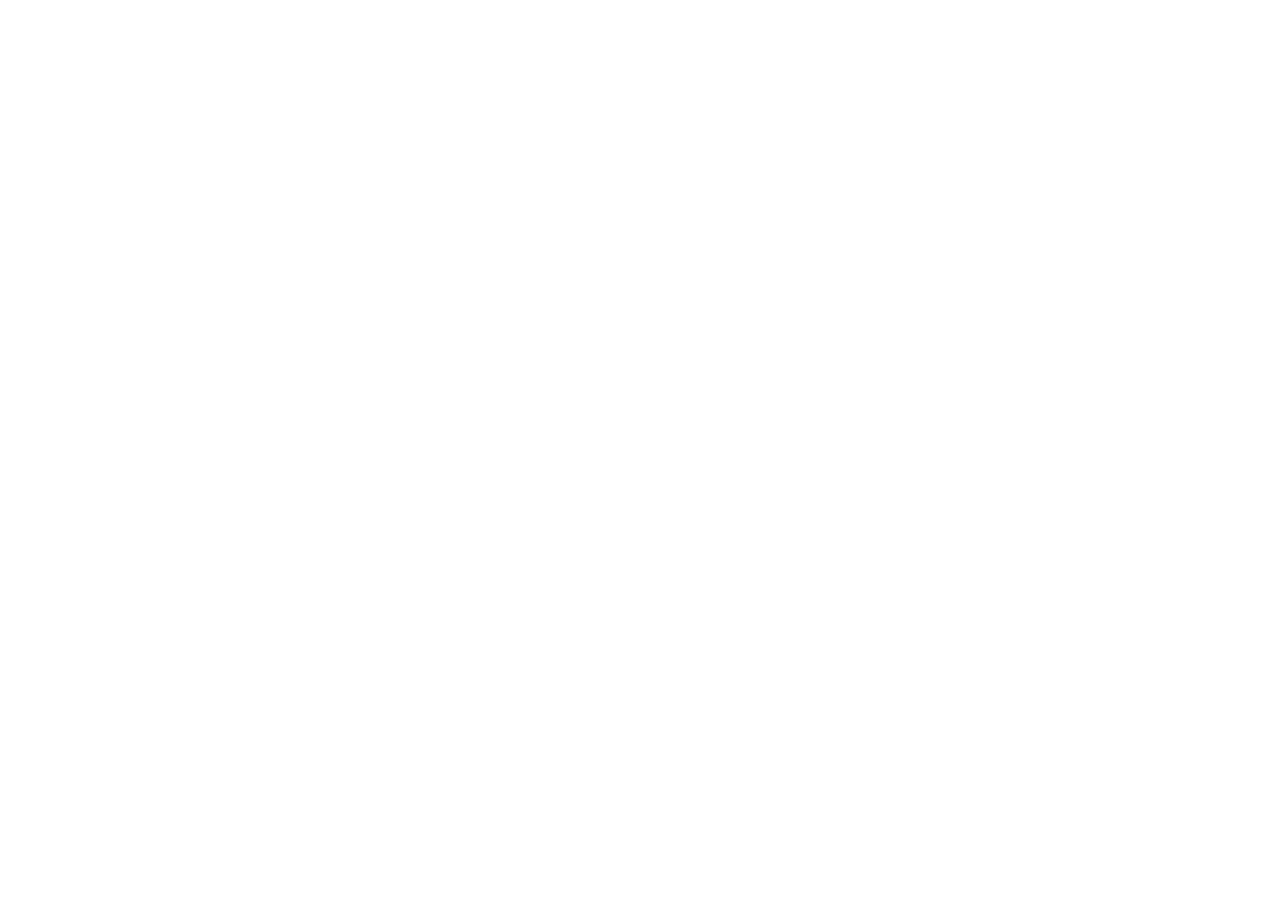
==== card.html @ 85a841a1 "Initial Commit" ====
<!DOCTYPE html>
<html lang="en">
<head>
    <meta charset="UTF-8">
    <meta name="viewport" content="width=device-width, initial-scale=1.0">
    <meta http-equiv="X-UA-Compatible" content="ie=edge">
    <title>Document</title>
</head>
<body>
    
</body>
</html>
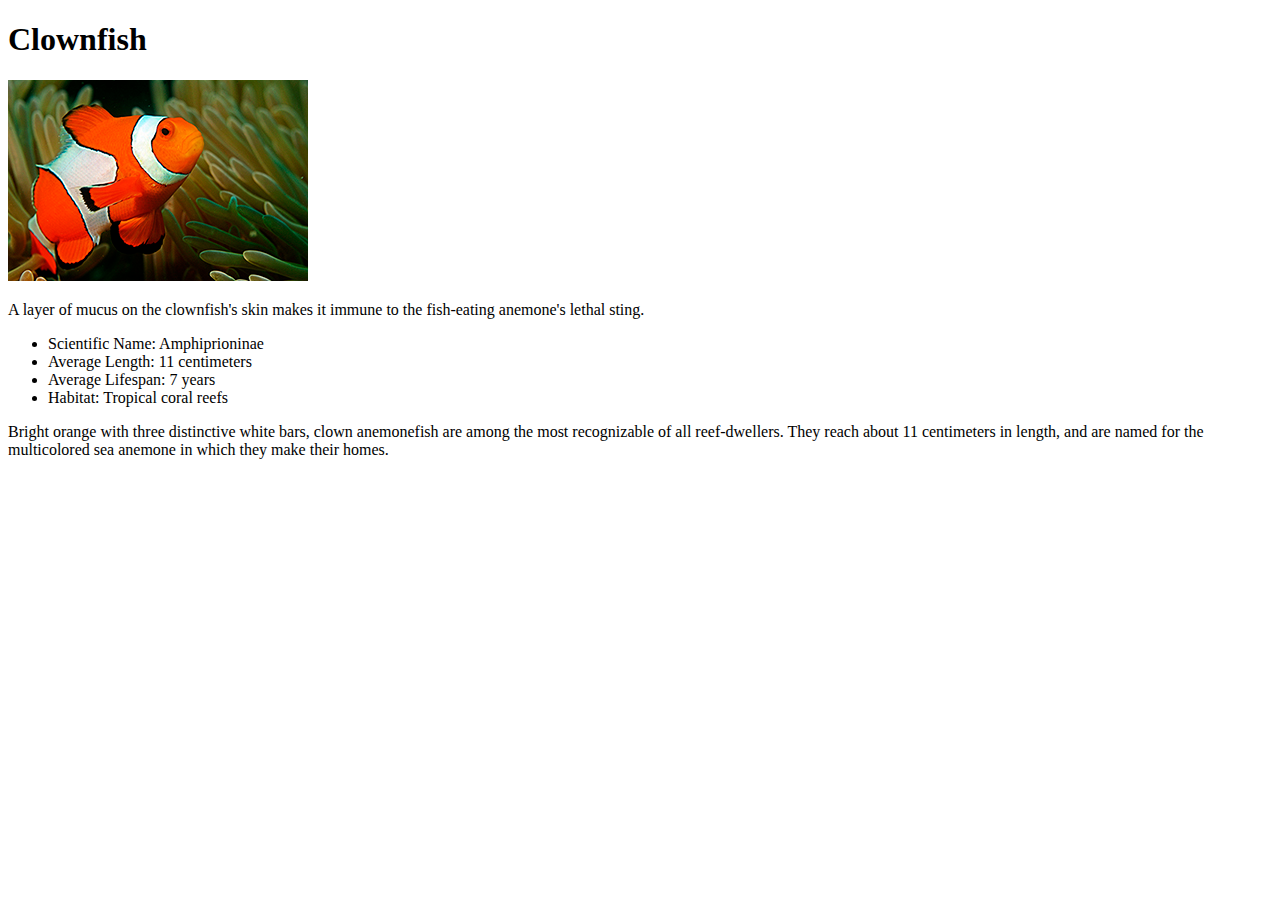
==== commit e8f3d85b: "Preparing for the lab" ====
--- a/card.html
+++ b/card.html
@@ -1,12 +1,38 @@
 <!DOCTYPE html>
-<html lang="en">
+<html>
+
 <head>
-    <meta charset="UTF-8">
-    <meta name="viewport" content="width=device-width, initial-scale=1.0">
-    <meta http-equiv="X-UA-Compatible" content="ie=edge">
-    <title>Document</title>
+  <meta charset="utf-8">
+  <title>Building the Prototype</title>
 </head>
+
 <body>
-    
+  <div id="container">
+    <h1>Clownfish</h1>
+    <!-- photo credit: wikipedia.org, image taken by Ritik -->
+    <img src="clownfish.jpg" alt="clownfish">
+    <div id="card">
+      <p id="interesting-fact">A layer of mucus on the clownfish's skin makes it immune to the fish-eating anemone's lethal sting.</p>
+      <ul id="facts">
+        <li>
+          <span>Scientific Name</span>: Amphiprioninae
+        </li>
+        <li>
+          <span>Average Length</span>: 11 centimeters
+        </li>
+        <li>
+          <span>Average Lifespan</span>: 7 years
+        </li>
+        <li>
+          <span>Habitat</span>: Tropical coral reefs
+        </li>
+      </ul>
+      <p id="summary">Bright orange with three distinctive white bars, clown anemonefish are among the most recognizable of all reef-dwellers.
+        They reach about 11 centimeters in length, and are named for the multicolored sea anemone in which they make their
+        homes.
+      </p>
+    </div>
+  </div>
 </body>
+
 </html>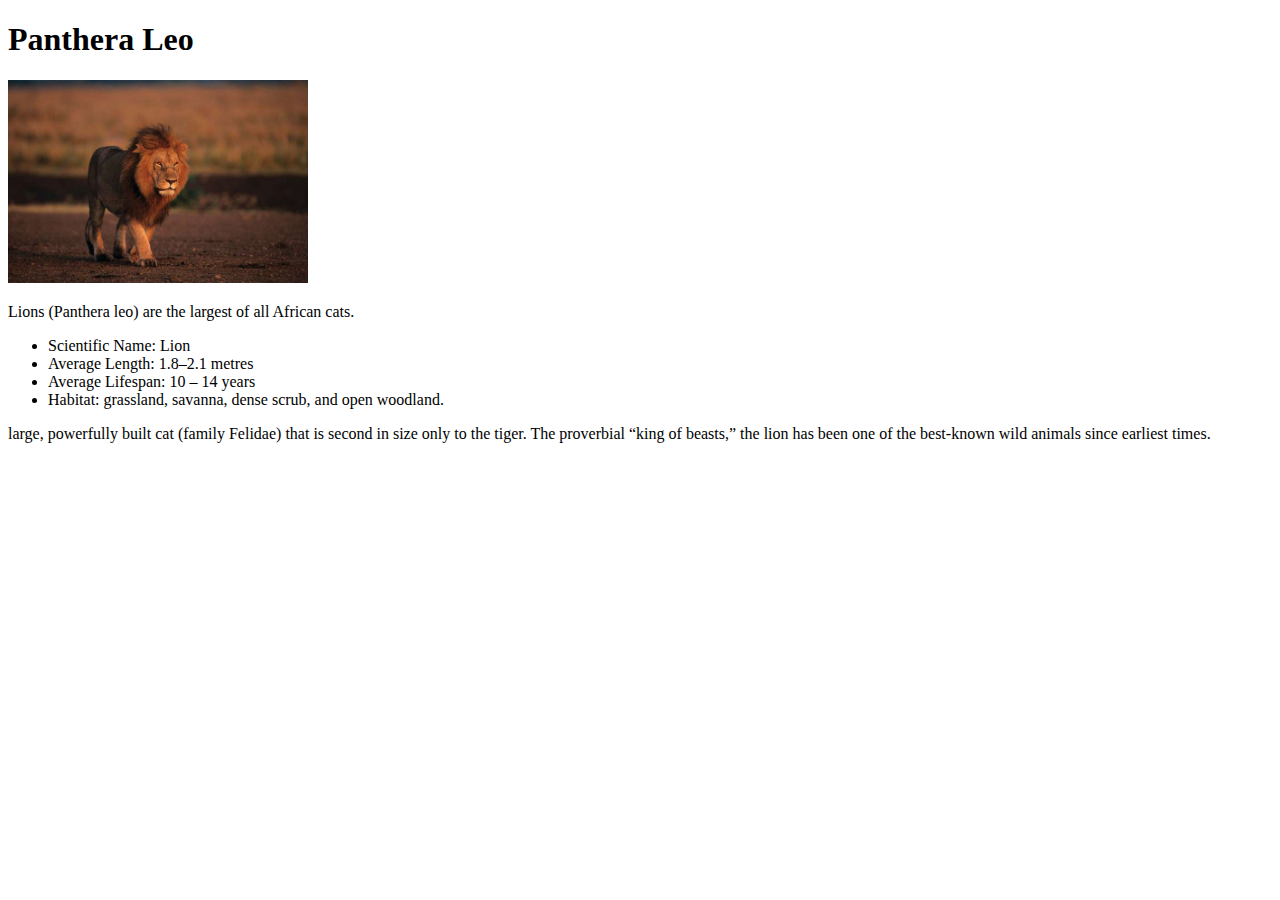
==== commit 159a70b7: "Animal related info" ====
--- a/card.html
+++ b/card.html
@@ -4,32 +4,31 @@
 <head>
   <meta charset="utf-8">
   <title>Building the Prototype</title>
+  <link rel="stylesheet" href="styles.css">
 </head>
 
 <body>
   <div id="container">
-    <h1>Clownfish</h1>
+    <h1>Panthera Leo</h1>
     <!-- photo credit: wikipedia.org, image taken by Ritik -->
-    <img src="clownfish.jpg" alt="clownfish">
+    <img src="lion-Kenya-Masai-Mara-National-Reserve.jpg" alt="clownfish">
     <div id="card">
-      <p id="interesting-fact">A layer of mucus on the clownfish's skin makes it immune to the fish-eating anemone's lethal sting.</p>
+      <p id="interesting-fact">Lions (Panthera leo) are the largest of all African cats.</p>
       <ul id="facts">
         <li>
-          <span>Scientific Name</span>: Amphiprioninae
+          <span>Scientific Name</span>: Lion
         </li>
         <li>
-          <span>Average Length</span>: 11 centimeters
+          <span>Average Length</span>: 1.8–2.1 metres
         </li>
         <li>
-          <span>Average Lifespan</span>: 7 years
+          <span>Average Lifespan</span>: 10 – 14 years
         </li>
         <li>
-          <span>Habitat</span>: Tropical coral reefs
+          <span>Habitat</span>: grassland, savanna, dense scrub, and open woodland.
         </li>
       </ul>
-      <p id="summary">Bright orange with three distinctive white bars, clown anemonefish are among the most recognizable of all reef-dwellers.
-        They reach about 11 centimeters in length, and are named for the multicolored sea anemone in which they make their
-        homes.
+      <p id="summary">large, powerfully built cat (family Felidae) that is second in size only to the tiger. The proverbial “king of beasts,” the lion has been one of the best-known wild animals since earliest times.
       </p>
     </div>
   </div>
--- a/styles.css
+++ b/styles.css
@@ -0,0 +1,4 @@
+/* add your CSS here */
+img {
+    width: 300px;
+}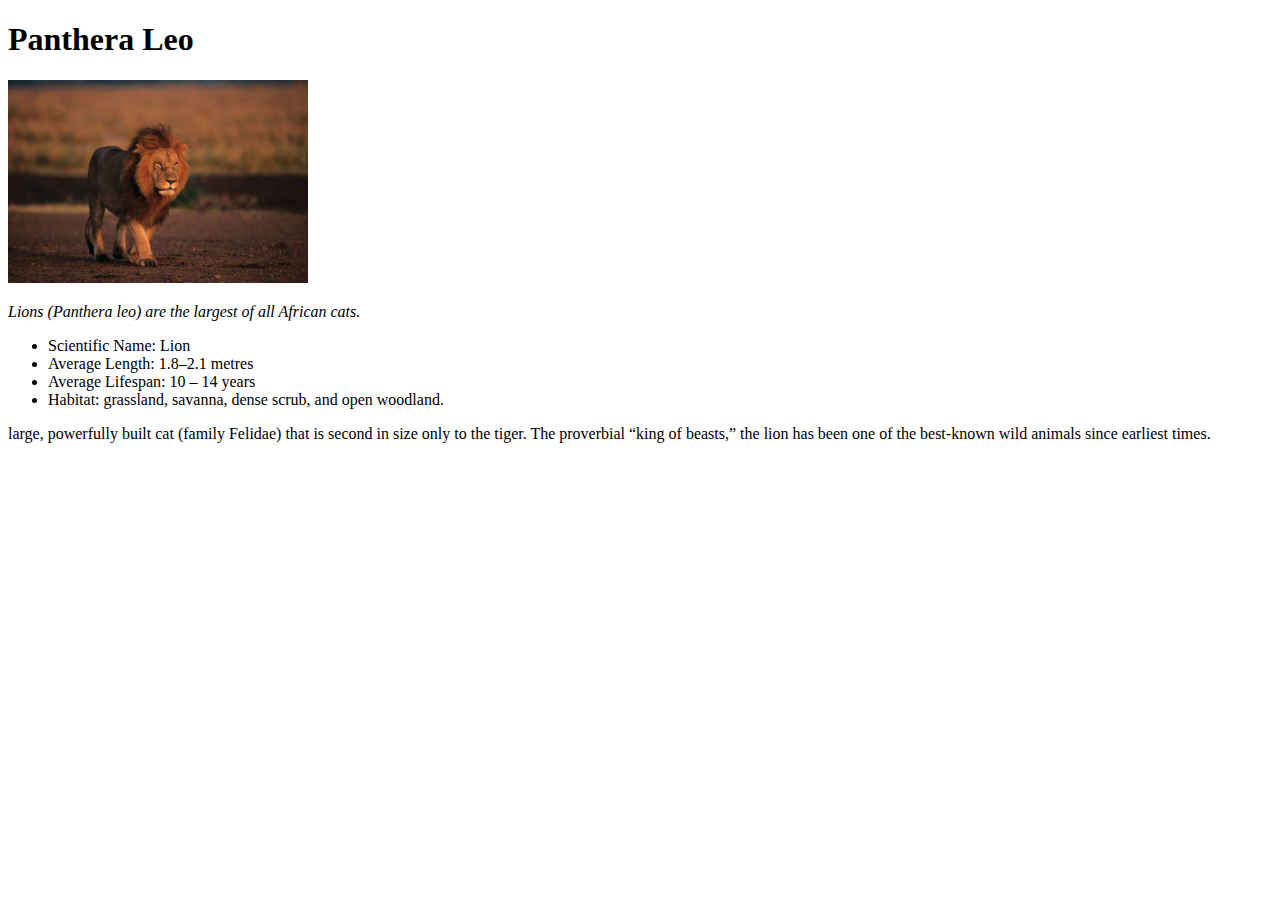
==== commit 969e98a0: "Add class label" ====
--- a/card.html
+++ b/card.html
@@ -11,21 +11,21 @@
   <div id="container">
     <h1>Panthera Leo</h1>
     <!-- photo credit: wikipedia.org, image taken by Ritik -->
-    <img src="lion-Kenya-Masai-Mara-National-Reserve.jpg" alt="clownfish">
+    <img src="lion-Kenya-Masai-Mara-National-Reserve.jpg" alt="Lion">
     <div id="card">
       <p id="interesting-fact">Lions (Panthera leo) are the largest of all African cats.</p>
       <ul id="facts">
         <li>
-          <span>Scientific Name</span>: Lion
+          <span class = "label">Scientific Name</span>: Lion
         </li>
         <li>
-          <span>Average Length</span>: 1.8–2.1 metres
+          <span class = "label">Average Length</span>: 1.8–2.1 metres
         </li>
         <li>
-          <span>Average Lifespan</span>: 10 – 14 years
+          <span class = "label">Average Lifespan</span>: 10 – 14 years
         </li>
         <li>
-          <span>Habitat</span>: grassland, savanna, dense scrub, and open woodland.
+          <span class = "label">Habitat</span>: grassland, savanna, dense scrub, and open woodland.
         </li>
       </ul>
       <p id="summary">large, powerfully built cat (family Felidae) that is second in size only to the tiger. The proverbial “king of beasts,” the lion has been one of the best-known wild animals since earliest times.
--- a/styles.css
+++ b/styles.css
@@ -1,4 +1,8 @@
 /* add your CSS here */
 img {
     width: 300px;
+}
+
+#interesting-fact {
+    font-style: italic;
 }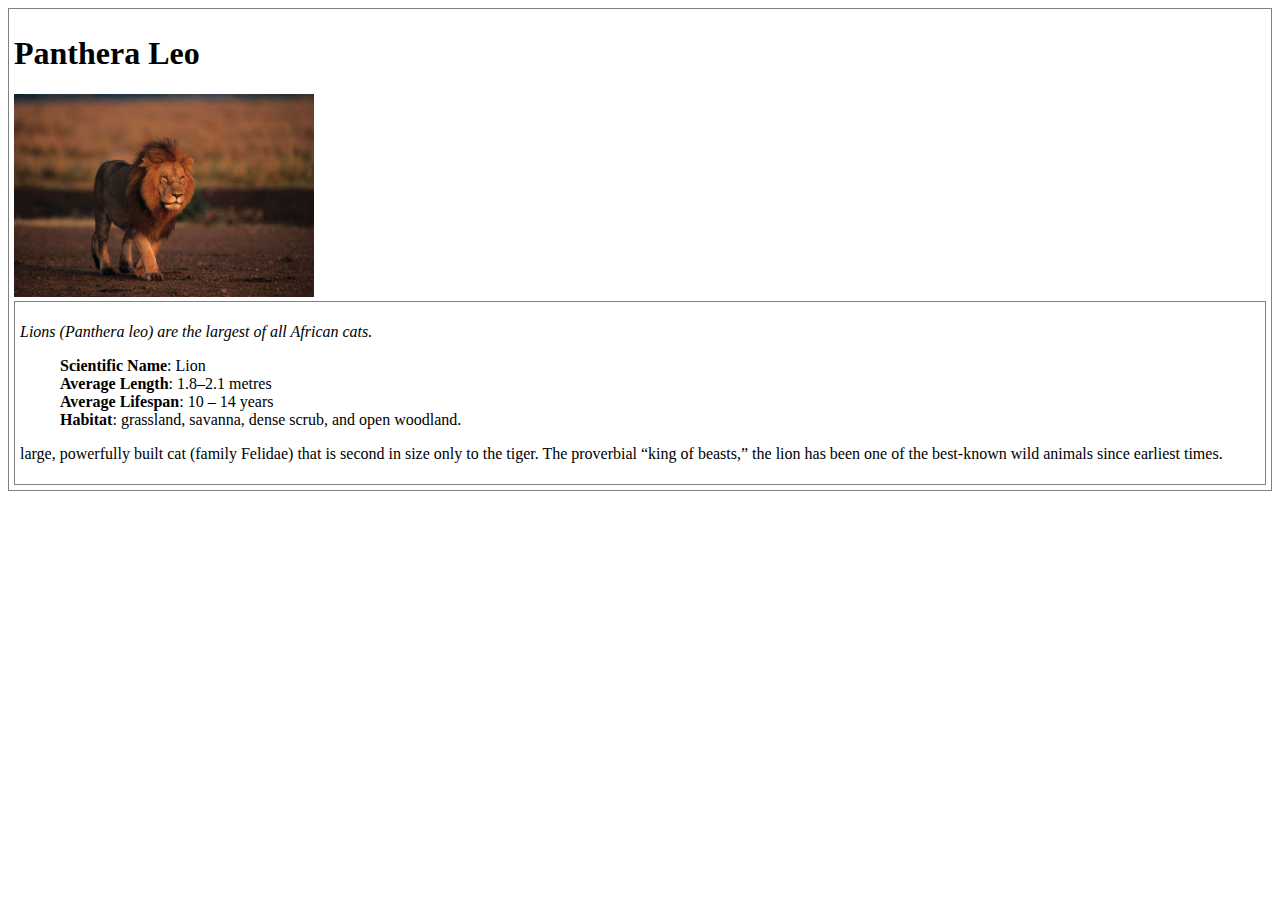
==== commit e343cfee: "Adding a class to meet requirements." ====
--- a/card.html
+++ b/card.html
@@ -12,7 +12,7 @@
     <h1>Panthera Leo</h1>
     <!-- photo credit: wikipedia.org, image taken by Ritik -->
     <img src="lion-Kenya-Masai-Mara-National-Reserve.jpg" alt="Lion">
-    <div id="card">
+    <div id="card" class="animal-info">
       <p id="interesting-fact">Lions (Panthera leo) are the largest of all African cats.</p>
       <ul id="facts">
         <li>
--- a/styles.css
+++ b/styles.css
@@ -5,4 +5,22 @@
 
 #interesting-fact {
     font-style: italic;
+}
+
+.label {
+    font-weight: bold;
+}
+
+#facts {
+    list-style: none;
+}
+
+#container {
+    border: 1px solid gray;
+    padding: 5px;
+}
+
+#card {
+    border: 1px solid gray;
+    padding: 5px;
 }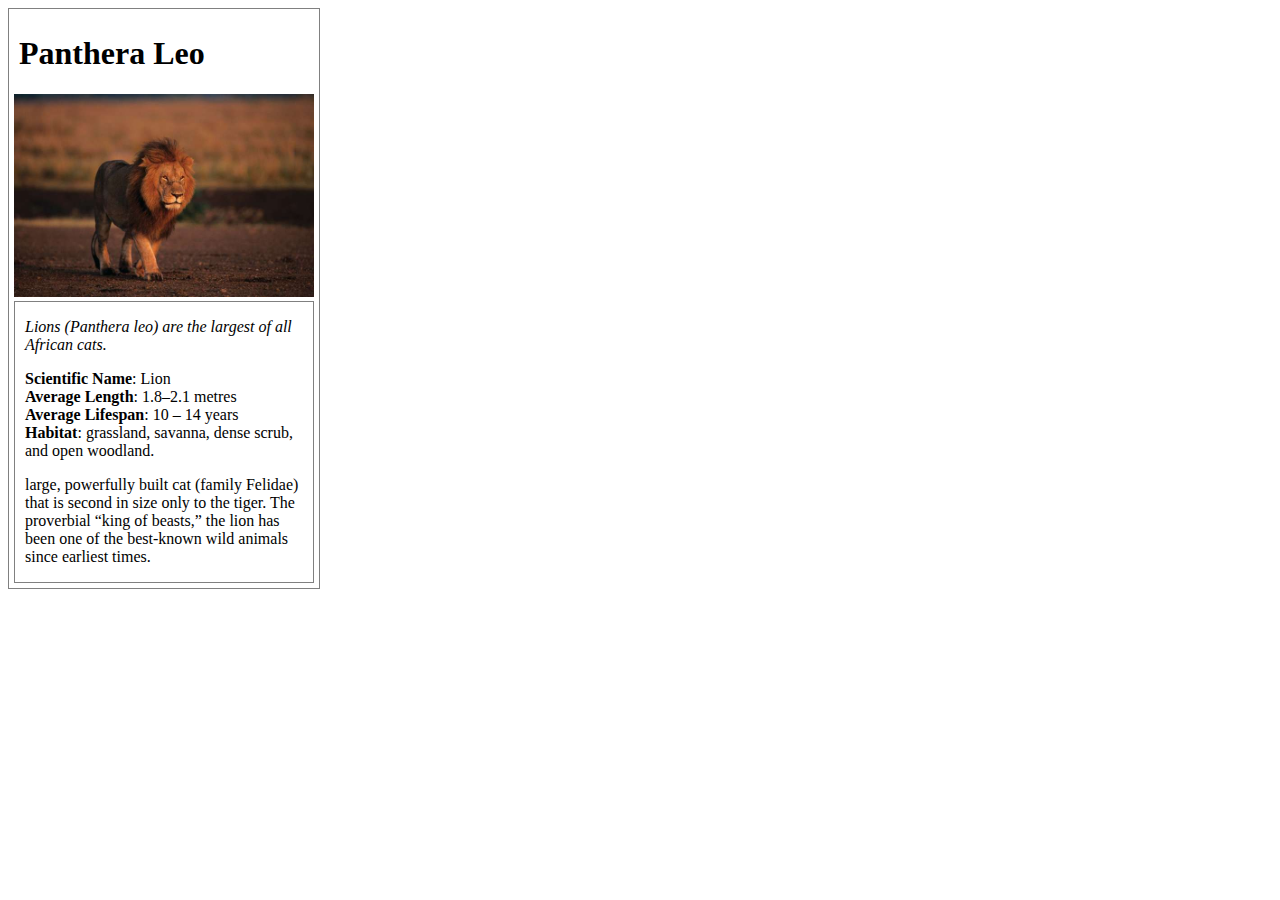
==== commit 91dd5084: "moving to directory" ====
--- a/card.html
+++ b/card.html
@@ -4,7 +4,7 @@
 <head>
   <meta charset="utf-8">
   <title>Building the Prototype</title>
-  <link rel="stylesheet" href="styles.css">
+  <link rel="stylesheet" href="css/styles.css">
 </head>
 
 <body>
--- a/css/styles.css
+++ b/css/styles.css
@@ -0,0 +1,32 @@
+/* add your CSS here */
+img {
+    width: 300px;
+}
+
+#interesting-fact {
+    font-style: italic;
+}
+
+.label {
+    font-weight: bold;
+}
+
+#facts {
+    list-style: none;
+    padding:0;
+}
+
+#container {
+    border: 1px solid gray;
+    padding: 5px;
+    width: 300px;
+}
+
+#card {
+    border: 1px solid gray;
+    padding: 0px 10px;
+}
+
+h1 {
+    margin-left: 5px;
+}